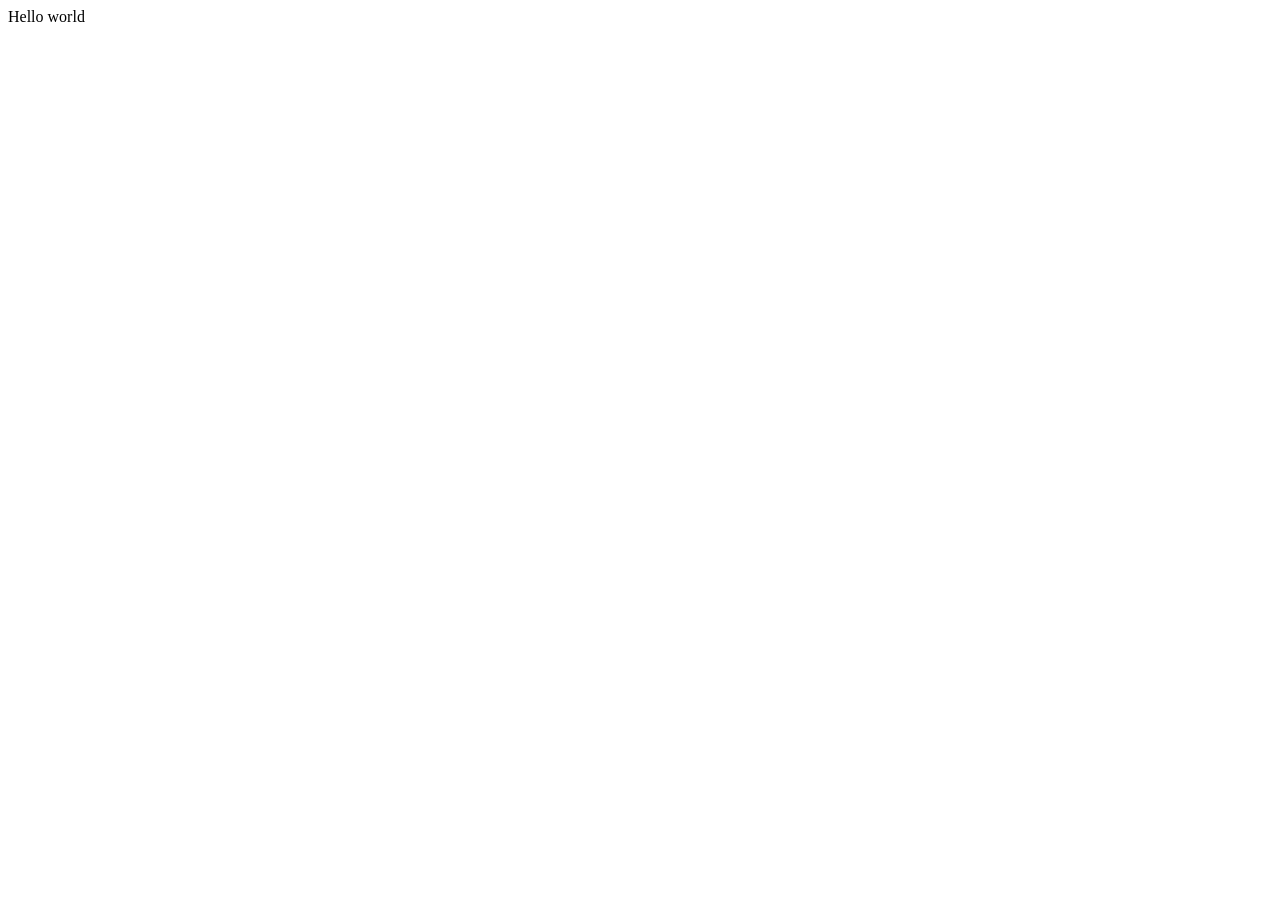
==== index.html @ d2258d40 "El sitio del blog" ====
<!DOCTYPE html>
<html>

<head>
  <meta charset="utf-8">
  <meta name="viewport" content="width=device-width">
  <title>replit</title>
</head>

<body>
  Hello world

  <!--
  This script places a badge on your repl's full-browser view back to your repl's cover
  page. Try various colors for the theme: dark, light, red, orange, yellow, lime, green,
  teal, blue, blurple, magenta, pink!
  -->
  <script src="https://replit.com/public/js/replit-badge-v2.js" theme="dark" position="bottom-right"></script>
</body>

</html>
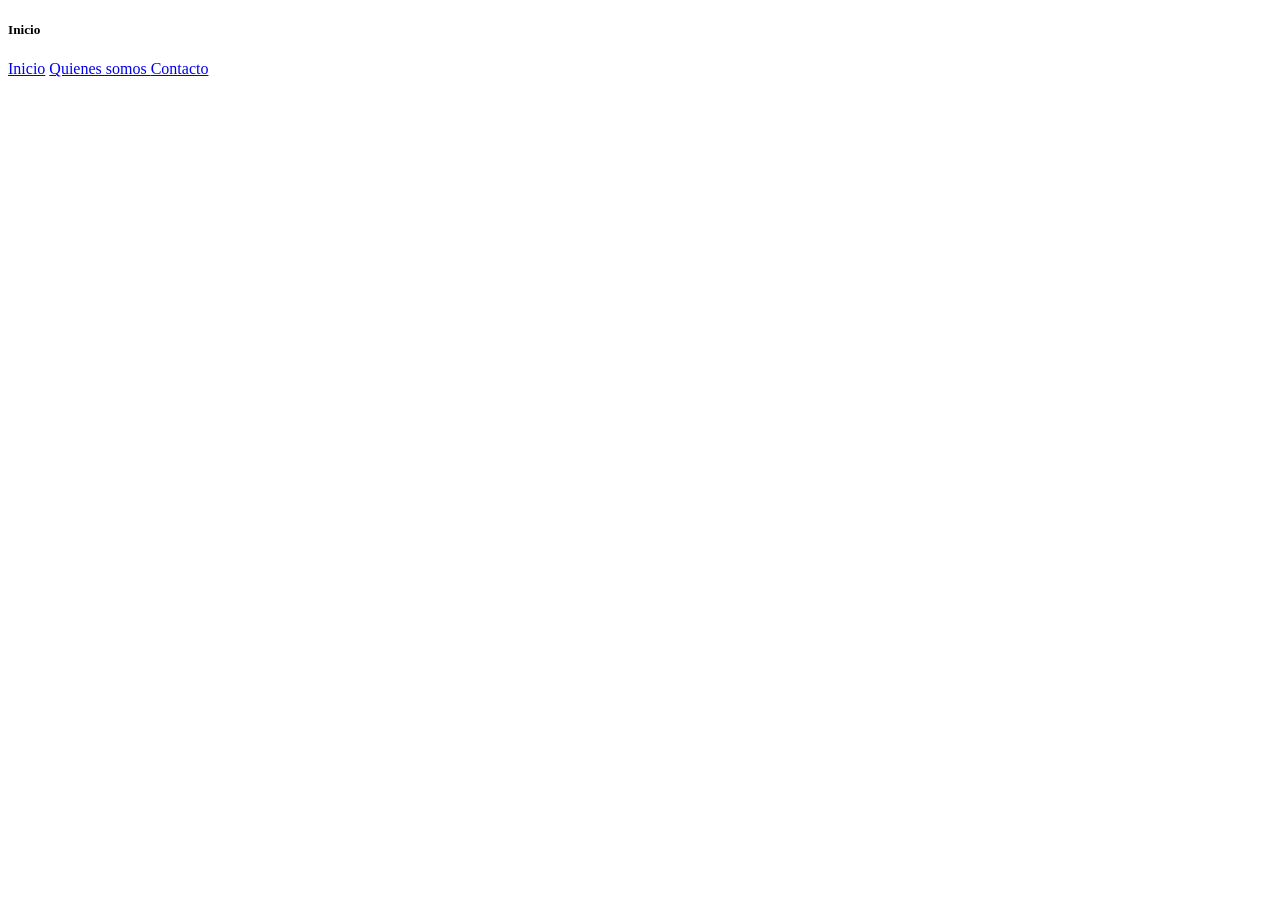
==== commit 91d1a912: "Tarea 1 y subtareas" ====
--- a/index.html
+++ b/index.html
@@ -5,10 +5,28 @@
   <meta charset="utf-8">
   <meta name="viewport" content="width=device-width">
   <title>replit</title>
+  
+  
+  
 </head>
 
 <body>
-  Hello world
+  <header>
+    <h5>Inicio</h5>
+      <nav class="site-nav" aria-label="Principal">
+        <a class="nav-link" href="index.html">Inicio</a>
+        <a class="nav-link" href="quienesS.html">Quienes somos </a>
+        <a class="nav-link" href="contacto.html">Contacto</a>
+      </nav>
+
+  </header>
+
+  <footer>
+
+
+
+  </footer>
+  
 
   <!--
   This script places a badge on your repl's full-browser view back to your repl's cover
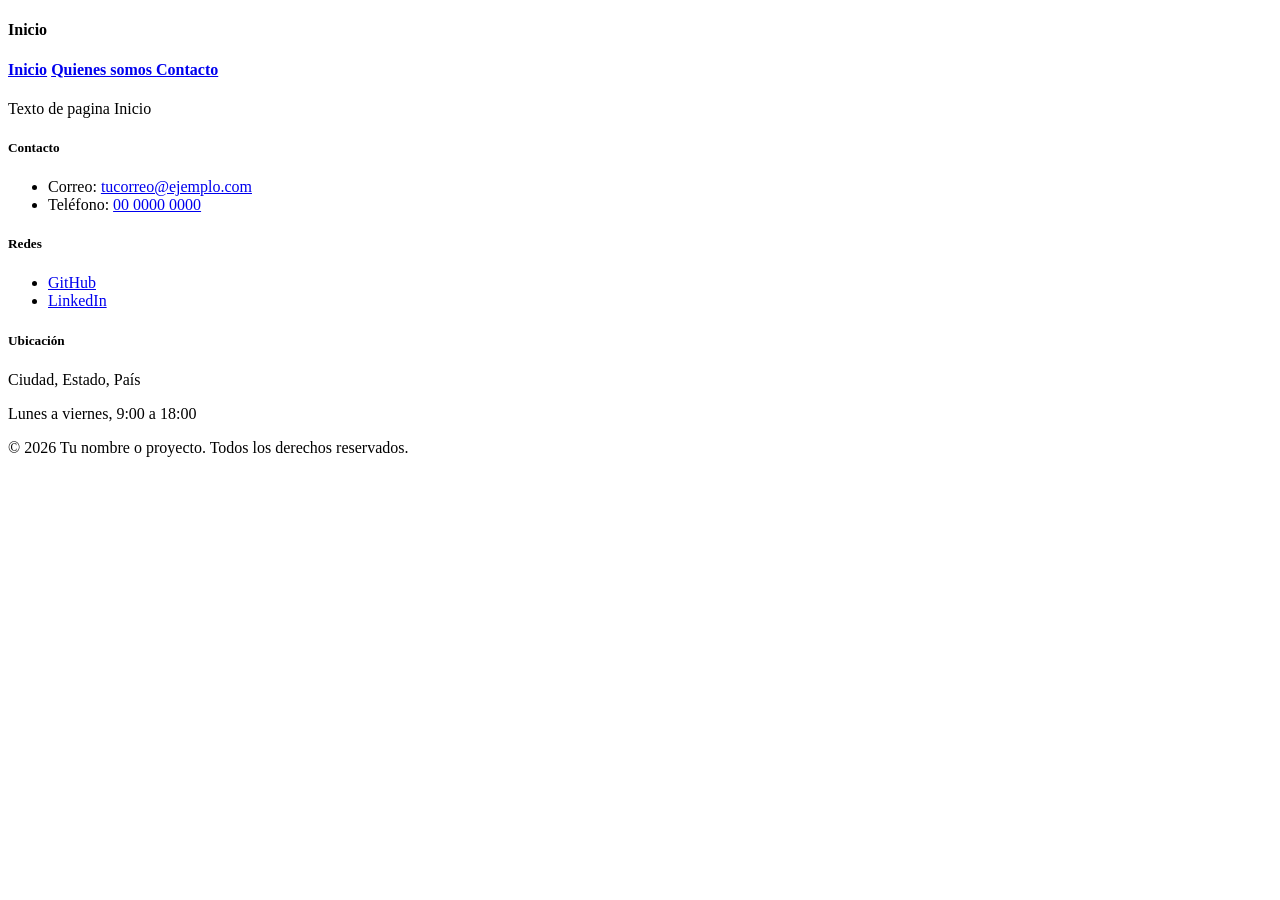
==== commit d4c0d443: "Tarea 2 y subtareas" ====
--- a/index.html
+++ b/index.html
@@ -12,19 +12,58 @@
 
 <body>
   <header>
-    <h5>Inicio</h5>
-      <nav class="site-nav" aria-label="Principal">
-        <a class="nav-link" href="index.html">Inicio</a>
-        <a class="nav-link" href="quienesS.html">Quienes somos </a>
-        <a class="nav-link" href="contacto.html">Contacto</a>
+    <h4>Inicio</h4>
+    <div class="menu">
+      <section> 
+        <nav >
+        <h4>
+          <a  href="index.html">Inicio</a>
+          <a href="quienesS.html">Quienes somos </a>
+          <a href="contacto.html">Contacto</a>
+        </h4>
+        
       </nav>
+    </section>
+    </div>   
 
   </header>
+  <body>
+    <div class="container">
+      <p>Texto de pagina Inicio</p>
+    </div>
+  </body>
 
   <footer>
-
-
-
+    <div class="foot" >
+ 
+      <!-- Sección 1 -->
+      <section>
+        <h5>Contacto</h5>
+        <ul>
+          <li>Correo: <a href="mailto:tucorreo@ejemplo.com">tucorreo@ejemplo.com</a></li>
+          <li>Teléfono: <a href="tel:+520000000000">00 0000 0000</a></li>
+        </ul>
+      </section>
+ 
+      <!-- Sección 2 -->
+      <section>
+        <h5>Redes</h5>
+        <ul>
+          <li><a href="https://github.com/tu-usuario" target="_blank" rel="noopener">GitHub</a></li>
+          <li><a href="https://www.linkedin.com/in/tu-usuario" target="_blank" rel="noopener">LinkedIn</a></li>
+        </ul>
+      </section>
+ 
+      <!-- Sección 3 -->
+      <section>
+        <h5>Ubicación</h5>
+        <p>Ciudad, Estado, País</p>
+        <p>Lunes a viernes, 9:00 a 18:00</p>
+      </section>
+ 
+    </div>
+ 
+    <p>© 2026 Tu nombre o proyecto. Todos los derechos reservados.</p>
   </footer>
   
 
@@ -35,5 +74,3 @@
   -->
   <script src="https://replit.com/public/js/replit-badge-v2.js" theme="dark" position="bottom-right"></script>
 </body>
-
-</html>
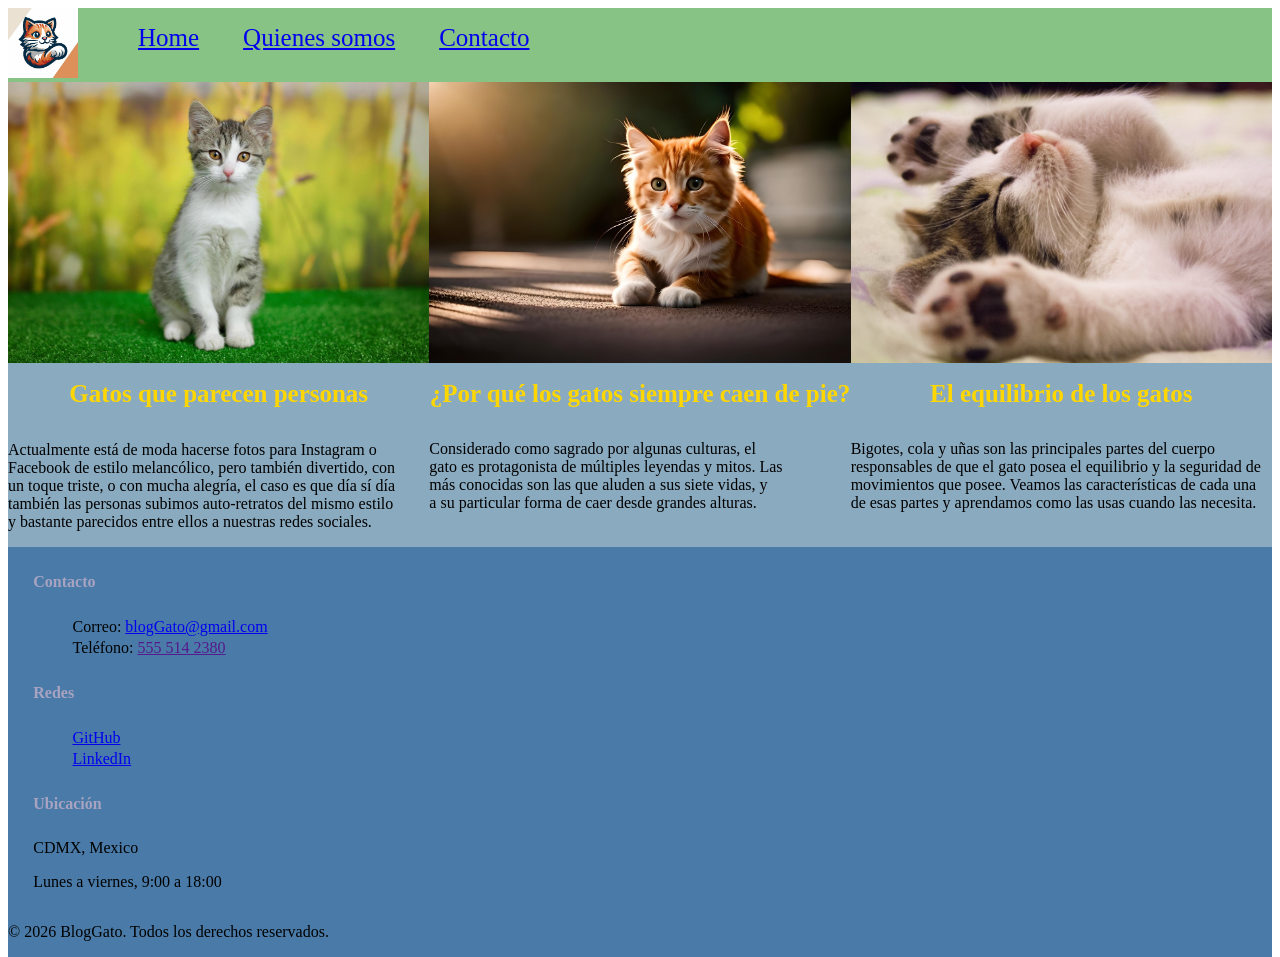
==== commit 25ddc008: "Tarea3 y sus subtareas" ====
--- a/index.html
+++ b/index.html
@@ -4,68 +4,74 @@
 <head>
   <meta charset="utf-8">
   <meta name="viewport" content="width=device-width">
-  <title>replit</title>
-  
-  
-  
+  <title>BlogGato</title>
+  <link rel="stylesheet" href="style.css">
+  <script src="script.js"></script>
 </head>
 
 <body>
   <header>
-    <h4>Inicio</h4>
-    <div class="menu">
-      <section> 
-        <nav >
-        <h4>
-          <a  href="index.html">Inicio</a>
-          <a href="quienesS.html">Quienes somos </a>
-          <a href="contacto.html">Contacto</a>
-        </h4>
-        
-      </nav>
-    </section>
-    </div>   
+    <div>
+      <img src="Pic/logocat.jpg" alt="Cat Blog">
+    </div>
+    <nav>
+      <ul class="enlaces">
+        <a href="index.html">Home</a>
+        <a href="quienesS.html">Quienes somos</a>
+        <a href="contacto.html">Contacto</a>
+      </ul>
+    </nav>
+  </header>
+  <div class="contenedor">
+    <div>
+      <img src="Pic/img1.jpg" alt="Gatos 1">
+      <h1>Gatos que parecen personas</h1>
+      <p>Actualmente está de moda hacerse fotos para Instagram o Facebook de estilo melancólico, pero también divertido,
+        con un toque triste, o con mucha alegría, el caso es que día sí día también las personas subimos auto-retratos
+        del mismo estilo y bastante parecidos entre ellos a nuestras redes sociales.</p>
+    </div>
+    <div>
+      <img src="Pic/img2.jpg" alt="Gatos 2">
+      <h1>¿Por qué los gatos siempre caen de pie?</h1>
+      <p>Considerado como sagrado por algunas culturas, el gato es protagonista de múltiples leyendas y mitos. Las más
+        conocidas son las que aluden a sus siete vidas, y a su particular forma de caer desde grandes alturas.</p>
+    </div>
+    <div>
+      <img src="Pic/img3.jpg" alt="Gatos 3">
+      <h1>El equilibrio de los gatos</h1>
+      <p>Bigotes, cola y uñas son las principales partes del cuerpo responsables de que el gato posea el equilibrio y la
+        seguridad de movimientos que posee. Veamos las características de cada una de esas partes y aprendamos como las
+        usas cuando las necesita.</p>
+    </div>
+  </div>
 
-  </header>
-  <body>
-    <div class="container">
-      <p>Texto de pagina Inicio</p>
-    </div>
-  </body>
 
   <footer>
-    <div class="foot" >
- 
-      <!-- Sección 1 -->
+    <div class="foot">
       <section>
         <h5>Contacto</h5>
         <ul>
-          <li>Correo: <a href="mailto:tucorreo@ejemplo.com">tucorreo@ejemplo.com</a></li>
-          <li>Teléfono: <a href="tel:+520000000000">00 0000 0000</a></li>
+          <li>Correo: <a href="mailto:tucorreo@ejemplo.com">blogGato@gmail.com</a></li>
+          <li>Teléfono: <a href="">555 514 2380</a></li>
         </ul>
       </section>
- 
-      <!-- Sección 2 -->
       <section>
         <h5>Redes</h5>
         <ul>
-          <li><a href="https://github.com/tu-usuario" target="_blank" rel="noopener">GitHub</a></li>
-          <li><a href="https://www.linkedin.com/in/tu-usuario" target="_blank" rel="noopener">LinkedIn</a></li>
+          <li><a href="https://github.com/marianaaquinoalarcon/ElSitiodelBlog" target="_blank" rel="noopener">GitHub</a></li>
+          <li><a href="https://www.linkedin.com/in/mariana-arleth-aquino-alarcon/" target="_blank" rel="noopener">LinkedIn</a></li>
         </ul>
       </section>
- 
-      <!-- Sección 3 -->
       <section>
         <h5>Ubicación</h5>
-        <p>Ciudad, Estado, País</p>
+        <p>CDMX, Mexico</p>
         <p>Lunes a viernes, 9:00 a 18:00</p>
       </section>
- 
     </div>
- 
-    <p>© 2026 Tu nombre o proyecto. Todos los derechos reservados.</p>
+
+    <p>© 2026 BlogGato. Todos los derechos reservados.</p>
   </footer>
-  
+
 
   <!--
   This script places a badge on your repl's full-browser view back to your repl's cover
@@ -73,4 +79,4 @@
   teal, blue, blurple, magenta, pink!
   -->
   <script src="https://replit.com/public/js/replit-badge-v2.js" theme="dark" position="bottom-right"></script>
-</body>
+</body>
--- a/style.css
+++ b/style.css
@@ -0,0 +1,104 @@
+html {
+  height: 100%;
+  width: 100%;
+}
+
+header {
+  font-family: Georgia, 'Times New Roman', Times, serif;
+  color: #ffd700;
+  background-color: #86c384;
+  width: 100%;
+  display: flex;
+}
+
+header img {
+  width: 70px;
+  height: 70px;
+}
+
+header nav {
+  text-wrap: balance;
+  text-decoration: none;
+  overflow: hidden;
+  letter-spacing: 2%;
+}
+
+header nav a{
+  margin: 20px;
+  font-size: 25px;
+}
+
+
+img {
+  width: 150px;
+}
+
+h1 {
+  font-size: 25px;
+  color: lightslategrey;
+  font-family: 'Times New Roman', Times, serif;
+}
+
+.contenedor {
+  margin: auto;
+  display: flex;
+  align-items: stretch;
+  flex-direction: row;
+  width: 100%;
+  height: auto;
+  background-color: #8aaabf;
+  text-wrap: balance;
+
+}
+
+.contenedor div {
+  width: 100%;
+  display: flex;
+  flex-direction: column;
+  align-items: center;
+}
+
+.contenedor h1{
+  color: #ffd700;
+  text-align:start;
+}
+
+.contenedor div img {
+  align-items: center;
+  height: auto;
+  width:inherit;
+  padding: auto;
+}
+
+footer {
+  background-color: #4a7ba8;
+  display: flex;
+  flex-direction: column;
+  list-style: none;
+}
+
+footer section{
+  margin-bottom: 0rem;
+  margin-top: 0.2rem;
+  text-indent: 2%;
+}
+
+footer section p{
+  text-indent: 2%;
+  text-underline-offset: inherit;
+}
+
+footer h5{
+  font-size: 16px;
+  color: #a8a3c1;
+}
+
+footer li {
+  list-style: none;
+  margin-bottom: 0.2rem;
+}
+
+footer p{
+  align-content: center;
+  text-autospace: initial;
+}
